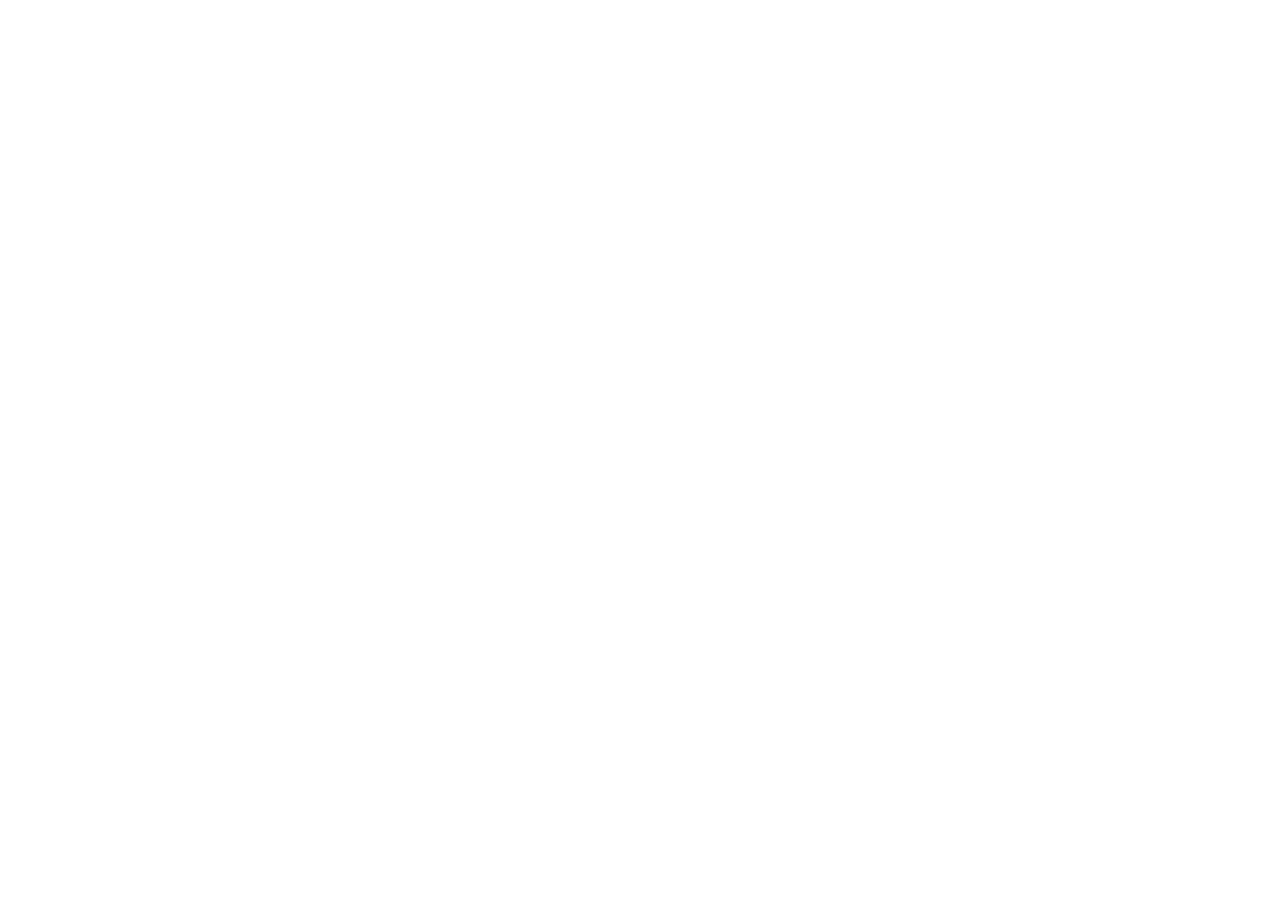
==== index.htm @ e1f10d11 "initial commit" ====
<!DOCTYPE html PUBLIC "-//W3C//DTD XHTML 1.0 Transitional//EN" "http://www.w3.org/TR/xhtml1/DTD/xhtml1-transitional.dtd">
<!-- saved from url=(0019)http://topluluk.io/ -->
<html xmlns="http://www.w3.org/1999/xhtml" xml:lang="en" ng-app="app" class="ng-scope"><head><meta http-equiv="Content-Type" content="text/html; charset=UTF-8"><style type="text/css">@charset "UTF-8";[ng\:cloak],[ng-cloak],[data-ng-cloak],[x-ng-cloak],.ng-cloak,.x-ng-cloak,.ng-hide:not(.ng-hide-animate){display:none !important;}ng\:form{display:block;}.ng-animate-shim{visibility:hidden;}.ng-anchor{position:absolute;}</style>
    
    <title>topluluk.io</title>

    <meta name="viewport" content="width=device-width, initial-scale=1">
    <meta http-equiv="x-ua-compatible" content="ie=edge">

    <link href="./topluluk.io_files/css" rel="stylesheet" type="text/css">

    <script async="" src="./topluluk.io_files/analytics.js"></script><script src="./topluluk.io_files/vendors.js"></script>
    <script src="./topluluk.io_files/bundle.js"></script>

    <link rel="stylesheet" href="./topluluk.io_files/bundle.css">

    <!-- Google Anayltics -->
    <script>
        (function(i,s,o,g,r,a,m){i['GoogleAnalyticsObject']=r;i[r]=i[r]||function(){
        (i[r].q=i[r].q||[]).push(arguments)},i[r].l=1*new Date();a=s.createElement(o),
        m=s.getElementsByTagName(o)[0];a.async=1;a.src=g;m.parentNode.insertBefore(a,m)
        })(window,document,'script','//www.google-analytics.com/analytics.js','ga');

        ga('create', 'UA-68568075-1', 'auto');
        ga('send', 'pageview');
    </script>
</head>
<body>
    
    <!-- ngInclude: './app/navbar/navbar.html' --><div id="navbar" ng-include="&#39;./app/navbar/navbar.html&#39;" class="ng-scope"><nav class="navbar navbar-light navbar-fixed-top ng-scope">
    <div class="container">
        <a class="navbar-brand" href="http://topluluk.io/#">topluluk.io</a>

        <ul class="nav navbar-nav pull-right">
            <li class="nav-item">
                <a class="nav-link" href="http://topluluk.io/#information" target="_self">dogukan</a>
            </li>
            <li class="nav-item">
                <a class="nav-link" href="http://topluluk.io/#groups" target="_self">gruplar</a>
            </li>
        </ul>
    </div>
</nav>

</div>
    
    <!-- ngInclude: './app/header/header.html' --><div id="header" ng-include="&#39;./app/header/header.html&#39;" class="ng-scope"><div class="container ng-scope">
    <div class="row content">
        <div class="col-xs-12 text">
            merhaba. <span>`followersmanager`a hoş geldin.</span>
        </div>
    </div>
</div>

</div>    

    <!-- ngInclude: './app/information/information.html' --><div id="information" ng-include="&#39;./app/information/information.html&#39;" class="ng-scope"><div class="container ng-scope">
    <div class="row">
        <div class="col-xs-12">
            <h1 class="header">Türkiye'nin en geniş yazılımcı topluluğu.</h1>
        </div>

        <div class="col-xs-12 text">
            <div class="row">
                <div class="col-sm-6 text">
                    Yazılımcıların bir araya gelip bilgi birikimlerini aktarmalarını sağlayan bir oluşumdur <strong>topluluk.</strong> Dil ayrımcılığı olmaksızın, herkese kapımız açıktır. İnsanların ufkunu açmak ve problemlerine doğru çözümleri üreten içerikler oluşturmak önceliğimiz.
                </div>
                <div class="col-sm-6 text">
                    Bu bağlamda, insanları bir amaç doğrultusunda toplamayı başarmış grupları birbirleri ile kardeş grup ilan ederek daha çok insana ulaşmak istiyoruz. Her türlü gruba ve gönüllüye <strong>kapımız sonuna kadar açıktır.</strong> İnanıyoruz ki insalara fayda sağlayacak ve güzel ilişkişkiler kurulacak bir topluluk oluşacaktır. Unutma ki <strong>sen varsan</strong> topluluk oluruz!
                </div>
            </div>
        </div>
    </div>
</div>

</div>

    <!-- ngInclude: './app/groups/groups.html' --><div id="groups" ng-include="&#39;./app/groups/groups.html&#39;" class="ng-scope"><div class="container ng-scope" ng-controller="groups.controller as groupsCtrl">
    <div class="row">
        <div class="col-xs-12">
            <h1 class="header">Kardeş Gruplar</h1>
        </div>

        <div class="col-xs-12">
            <div class="card-columns">
                <!-- ngRepeat: group in groups | orderBy: '-memberCount' --><div class="card ng-scope" ng-repeat="group in groups | orderBy: &#39;-memberCount&#39; ">
                    <div class="card-block">
                        <div class="card-title ng-binding">PHP-TR</div>
                        <p class="card-text ng-binding">'PHP-TR' PHP yazılımcıları topluluğudur.</p>
                        <p class="card-text languages">
                            <!-- ngRepeat: language in group.languages --><span ng-repeat="language in group.languages" class="label label-default language ng-binding ng-scope">
                                php
                            </span><!-- end ngRepeat: language in group.languages -->
                        </p>
                        <p class="card-text member-count">
                            <small class="text-muted ng-binding">+12,700 kişi</small>
                        </p>
                        <a class="card-link" ng-href="https://www.facebook.com/groups/tr.developers/" target="_blank" href="https://www.facebook.com/groups/tr.developers/">
                            Katıl
                        </a>
                    </div>
                </div><!-- end ngRepeat: group in groups | orderBy: '-memberCount' --><div class="card ng-scope" ng-repeat="group in groups | orderBy: &#39;-memberCount&#39; ">
                    <div class="card-block">
                        <div class="card-title ng-binding">Python Türkiye</div>
                        <p class="card-text ng-binding">Python hakkında ilgili insaların toplandığı bir grup.</p>
                        <p class="card-text languages">
                            <!-- ngRepeat: language in group.languages --><span ng-repeat="language in group.languages" class="label label-default language ng-binding ng-scope">
                                python
                            </span><!-- end ngRepeat: language in group.languages -->
                        </p>
                        <p class="card-text member-count">
                            <small class="text-muted ng-binding">+10,000 kişi</small>
                        </p>
                        <a class="card-link" ng-href="https://www.facebook.com/groups/PythonTurkiye/" target="_blank" href="https://www.facebook.com/groups/PythonTurkiye/">
                            Katıl
                        </a>
                    </div>
                </div><!-- end ngRepeat: group in groups | orderBy: '-memberCount' --><div class="card ng-scope" ng-repeat="group in groups | orderBy: &#39;-memberCount&#39; ">
                    <div class="card-block">
                        <div class="card-title ng-binding">FRONTEND-TR</div>
                        <p class="card-text ng-binding">FRONTEND-TR grubu, Frontend ile ilgili konularda paylaşımda bulunma ve hızlı çözüm üretmek için kurulmuştur. PHP-TR'nin kardeş grubudur.</p>
                        <p class="card-text languages">
                            <!-- ngRepeat: language in group.languages --><span ng-repeat="language in group.languages" class="label label-default language ng-binding ng-scope">
                                html
                            </span><!-- end ngRepeat: language in group.languages --><span ng-repeat="language in group.languages" class="label label-default language ng-binding ng-scope">
                                css
                            </span><!-- end ngRepeat: language in group.languages --><span ng-repeat="language in group.languages" class="label label-default language ng-binding ng-scope">
                                js
                            </span><!-- end ngRepeat: language in group.languages -->
                        </p>
                        <p class="card-text member-count">
                            <small class="text-muted ng-binding">+5,400 kişi</small>
                        </p>
                        <a class="card-link" ng-href="https://www.facebook.com/groups/frontend.tr/" target="_blank" href="https://www.facebook.com/groups/frontend.tr/">
                            Katıl
                        </a>
                    </div>
                </div><!-- end ngRepeat: group in groups | orderBy: '-memberCount' --><div class="card ng-scope" ng-repeat="group in groups | orderBy: &#39;-memberCount&#39; ">
                    <div class="card-block">
                        <div class="card-title ng-binding">Özgür Yazılım Haberleri</div>
                        <p class="card-text ng-binding">Özgür Yazılım Dünyasındaki gelişmeleri takip edebileceğiniz bir facebook sayfasıdır. Open source dünyasının yeniliklerini birlikte paylaşalım.</p>
                        <p class="card-text languages">
                            <!-- ngRepeat: language in group.languages --><span ng-repeat="language in group.languages" class="label label-default language ng-binding ng-scope">
                                linux
                            </span><!-- end ngRepeat: language in group.languages --><span ng-repeat="language in group.languages" class="label label-default language ng-binding ng-scope">
                                opensource
                            </span><!-- end ngRepeat: language in group.languages -->
                        </p>
                        <p class="card-text member-count">
                            <small class="text-muted ng-binding">+2,000 kişi</small>
                        </p>
                        <a class="card-link" ng-href="https://www.facebook.com/ozguryazilimhaberleri" target="_blank" href="https://www.facebook.com/ozguryazilimhaberleri">
                            Katıl
                        </a>
                    </div>
                </div><!-- end ngRepeat: group in groups | orderBy: '-memberCount' --><div class="card ng-scope" ng-repeat="group in groups | orderBy: &#39;-memberCount&#39; ">
                    <div class="card-block">
                        <div class="card-title ng-binding">Java-TR.org</div>
                        <p class="card-text ng-binding">Bir dil düşünün ki ; Dünya üzerinde 9 milyondan fazla geliştiricisi olan, 3 milyardan fazla mobil uygulama için tercih edilmiş, 5 milyardan fazla Akıllı kartın aklı olan, Yazılım sektöründe en çok tercih edilen bir dili düşünün. Sizide bu dilin geliştircisi olmak ve bizimle bu gücü ve bilgiyi paylaşmak için Java-TR.org grubumuza davet ediyoruz.</p>
                        <p class="card-text languages">
                            <!-- ngRepeat: language in group.languages --><span ng-repeat="language in group.languages" class="label label-default language ng-binding ng-scope">
                                java
                            </span><!-- end ngRepeat: language in group.languages -->
                        </p>
                        <p class="card-text member-count">
                            <small class="text-muted ng-binding">+1,700 kişi</small>
                        </p>
                        <a class="card-link" ng-href="https://www.facebook.com/groups/javatr/" target="_blank" href="https://www.facebook.com/groups/javatr/">
                            Katıl
                        </a>
                    </div>
                </div><!-- end ngRepeat: group in groups | orderBy: '-memberCount' --><div class="card ng-scope" ng-repeat="group in groups | orderBy: &#39;-memberCount&#39; ">
                    <div class="card-block">
                        <div class="card-title ng-binding">Yazılımcılar Derneği</div>
                        <p class="card-text ng-binding">Ücretsiz yazılımcılar arası paylaşım soru-cevap tarzında açık bir gruptur.</p>
                        <p class="card-text languages">
                            <!-- ngRepeat: language in group.languages --><span ng-repeat="language in group.languages" class="label label-default language ng-binding ng-scope">
                                php
                            </span><!-- end ngRepeat: language in group.languages --><span ng-repeat="language in group.languages" class="label label-default language ng-binding ng-scope">
                                asp
                            </span><!-- end ngRepeat: language in group.languages --><span ng-repeat="language in group.languages" class="label label-default language ng-binding ng-scope">
                                c#
                            </span><!-- end ngRepeat: language in group.languages --><span ng-repeat="language in group.languages" class="label label-default language ng-binding ng-scope">
                                c++
                            </span><!-- end ngRepeat: language in group.languages --><span ng-repeat="language in group.languages" class="label label-default language ng-binding ng-scope">
                                .net
                            </span><!-- end ngRepeat: language in group.languages -->
                        </p>
                        <p class="card-text member-count">
                            <small class="text-muted ng-binding">+1,593 kişi</small>
                        </p>
                        <a class="card-link" ng-href="https://www.facebook.com/groups/yazilimcilardernegi/" target="_blank" href="https://www.facebook.com/groups/yazilimcilardernegi/">
                            Katıl
                        </a>
                    </div>
                </div><!-- end ngRepeat: group in groups | orderBy: '-memberCount' --><div class="card ng-scope" ng-repeat="group in groups | orderBy: &#39;-memberCount&#39; ">
                    <div class="card-block">
                        <div class="card-title ng-binding">Swift Türkiye</div>
                        <p class="card-text ng-binding">Swift Türkiye grubu, ülkemizdeki Swift kullanan IOS geliştiricileri için oluşturulmuştur.</p>
                        <p class="card-text languages">
                            <!-- ngRepeat: language in group.languages --><span ng-repeat="language in group.languages" class="label label-default language ng-binding ng-scope">
                                swift
                            </span><!-- end ngRepeat: language in group.languages --><span ng-repeat="language in group.languages" class="label label-default language ng-binding ng-scope">
                                ios
                            </span><!-- end ngRepeat: language in group.languages -->
                        </p>
                        <p class="card-text member-count">
                            <small class="text-muted ng-binding">+640 kişi</small>
                        </p>
                        <a class="card-link" ng-href="https://www.facebook.com/groups/swift.tr/" target="_blank" href="https://www.facebook.com/groups/swift.tr/">
                            Katıl
                        </a>
                    </div>
                </div><!-- end ngRepeat: group in groups | orderBy: '-memberCount' --><div class="card ng-scope" ng-repeat="group in groups | orderBy: &#39;-memberCount&#39; ">
                    <div class="card-block">
                        <div class="card-title ng-binding">Python-TR.org</div>
                        <p class="card-text ng-binding">Python hakkındaki türkçe kaynak eksikliğini gidermek ve python tecrübelerimizi paylaşmak amaçlı grubumuza hoşgeldiniz.</p>
                        <p class="card-text languages">
                            <!-- ngRepeat: language in group.languages --><span ng-repeat="language in group.languages" class="label label-default language ng-binding ng-scope">
                                python
                            </span><!-- end ngRepeat: language in group.languages -->
                        </p>
                        <p class="card-text member-count">
                            <small class="text-muted ng-binding">+400 kişi</small>
                        </p>
                        <a class="card-link" ng-href="https://www.facebook.com/groups/pythontr.org/" target="_blank" href="https://www.facebook.com/groups/pythontr.org/">
                            Katıl
                        </a>
                    </div>
                </div><!-- end ngRepeat: group in groups | orderBy: '-memberCount' --><div class="card ng-scope" ng-repeat="group in groups | orderBy: &#39;-memberCount&#39; ">
                    <div class="card-block">
                        <div class="card-title ng-binding">ZN Framework</div>
                        <p class="card-text ng-binding">ZN Framework, PHP Tabanlı Geliştirilmiş Profesyonel Bazdaki İlk Yerli Kod Çatısıdır.</p>
                        <p class="card-text languages">
                            <!-- ngRepeat: language in group.languages --><span ng-repeat="language in group.languages" class="label label-default language ng-binding ng-scope">
                                php
                            </span><!-- end ngRepeat: language in group.languages -->
                        </p>
                        <p class="card-text member-count">
                            <small class="text-muted ng-binding">+353 kişi</small>
                        </p>
                        <a class="card-link" ng-href="https://www.facebook.com/groups/znframework/" target="_blank" href="https://www.facebook.com/groups/znframework/">
                            Katıl
                        </a>
                    </div>
                </div><!-- end ngRepeat: group in groups | orderBy: '-memberCount' --><div class="card ng-scope" ng-repeat="group in groups | orderBy: &#39;-memberCount&#39; ">
                    <div class="card-block">
                        <div class="card-title ng-binding">Swift-TR</div>
                        <p class="card-text ng-binding">Swift-TR grubu, Türkçe konuşan Swift kullanıcıları için oluşturulmuş ilk kurulan ve en geniş Facebook topluluğudur.</p>
                        <p class="card-text languages">
                            <!-- ngRepeat: language in group.languages --><span ng-repeat="language in group.languages" class="label label-default language ng-binding ng-scope">
                                swift
                            </span><!-- end ngRepeat: language in group.languages --><span ng-repeat="language in group.languages" class="label label-default language ng-binding ng-scope">
                                ios
                            </span><!-- end ngRepeat: language in group.languages -->
                        </p>
                        <p class="card-text member-count">
                            <small class="text-muted ng-binding">+250 kişi</small>
                        </p>
                        <a class="card-link" ng-href="https://www.facebook.com/groups/swturkiye/" target="_blank" href="https://www.facebook.com/groups/swturkiye/">
                            Katıl
                        </a>
                    </div>
                </div><!-- end ngRepeat: group in groups | orderBy: '-memberCount' --><div class="card ng-scope" ng-repeat="group in groups | orderBy: &#39;-memberCount&#39; ">
                    <div class="card-block">
                        <div class="card-title ng-binding">Golang Türkiye</div>
                        <p class="card-text ng-binding">Google'ın geliştirdiği Go Programlama Dili Golang Türkiye Topluluğudur</p>
                        <p class="card-text languages">
                            <!-- ngRepeat: language in group.languages --><span ng-repeat="language in group.languages" class="label label-default language ng-binding ng-scope">
                                go
                            </span><!-- end ngRepeat: language in group.languages -->
                        </p>
                        <p class="card-text member-count">
                            <small class="text-muted ng-binding">+176 kişi</small>
                        </p>
                        <a class="card-link" ng-href="https://www.facebook.com/groups/GolangTurkiye/" target="_blank" href="https://www.facebook.com/groups/GolangTurkiye/">
                            Katıl
                        </a>
                    </div>
                </div><!-- end ngRepeat: group in groups | orderBy: '-memberCount' --><div class="card ng-scope" ng-repeat="group in groups | orderBy: &#39;-memberCount&#39; ">
                    <div class="card-block">
                        <div class="card-title ng-binding">açıkkaynak</div>
                        <p class="card-text ng-binding">GitHub'ın kendi doğal araçları kullanılarak Türkçe konuşan kullanıcıların açık kaynaklı projelere katkı sağlamasına yardımcı olmak amacıyla oluşturulmuştur.</p>
                        <p class="card-text languages">
                            <!-- ngRepeat: language in group.languages -->
                        </p>
                        <p class="card-text member-count">
                            <small class="text-muted ng-binding">+11 kişi</small>
                        </p>
                        <a class="card-link" ng-href="https://github.com/acikkaynak/acikkaynak" target="_blank" href="https://github.com/acikkaynak/acikkaynak">
                            Katıl
                        </a>
                    </div>
                </div><!-- end ngRepeat: group in groups | orderBy: '-memberCount' -->
            </div>
        </div>
    </div>
</div>

</div>

    <!-- ngInclude: './app/footer/footer.html' --><div id="footer" ng-include="&#39;./app/footer/footer.html&#39;" class="ng-scope"><div class="container ng-scope">
    <div class="row">
        <div class="col-md-6 col-xs-12 last-words">
            <h1>SON OLARAK</h1>
            <p>Yeni bir ekip ve yeni bir heyecan içerisindeyiz. Seni de aramızda görmeyi çok isteriz. Unutma ki biz sensiz yapamayız, <strong>topluluk demek hep beraber olmak demek!</strong>
            </p>
            <p>
                <strong>Eğer bu toplulukta kesin olmalı dediğin bir grup varsa,</strong> bunu bizlerle paylaşmaktan çekinme, ilgili grubu da aramızda görmekten zevk duyarız.</p>
        </div>
        <div class="col-md-6 col-xs-12 contact">
            <h1>ILETISIM</h1>
            <p>Aklına bir fikir geldiğinde <strong>bizimle iletişime geçmen yeterli.</strong></p>
            <p>
                </p><div class="btn-group-lg link-buttons" role="group">
                    <a class="btn btn-primary-outline" href="mailto:bilgi@topluluk.io" target="_blank">
                        <span class="fa fa-envelope-o" aria-hidden="true"></span> Bize ulaşın
                    </a>
                    <a class="btn btn-primary-outline" href="http://eepurl.com/bBDiWL" target="_blank">
                        <span class="fa fa-newspaper-o" aria-hidden="true"></span> Bültene Kayıt Olun
                    </a>
                </div>
            <p></p>
        </div>

        <div class="col-xs-12 last-line">
            <div class="pull-left">© Topluluk 2016</div>
        </div>
    </div>
</div>

</div>



</body></html>
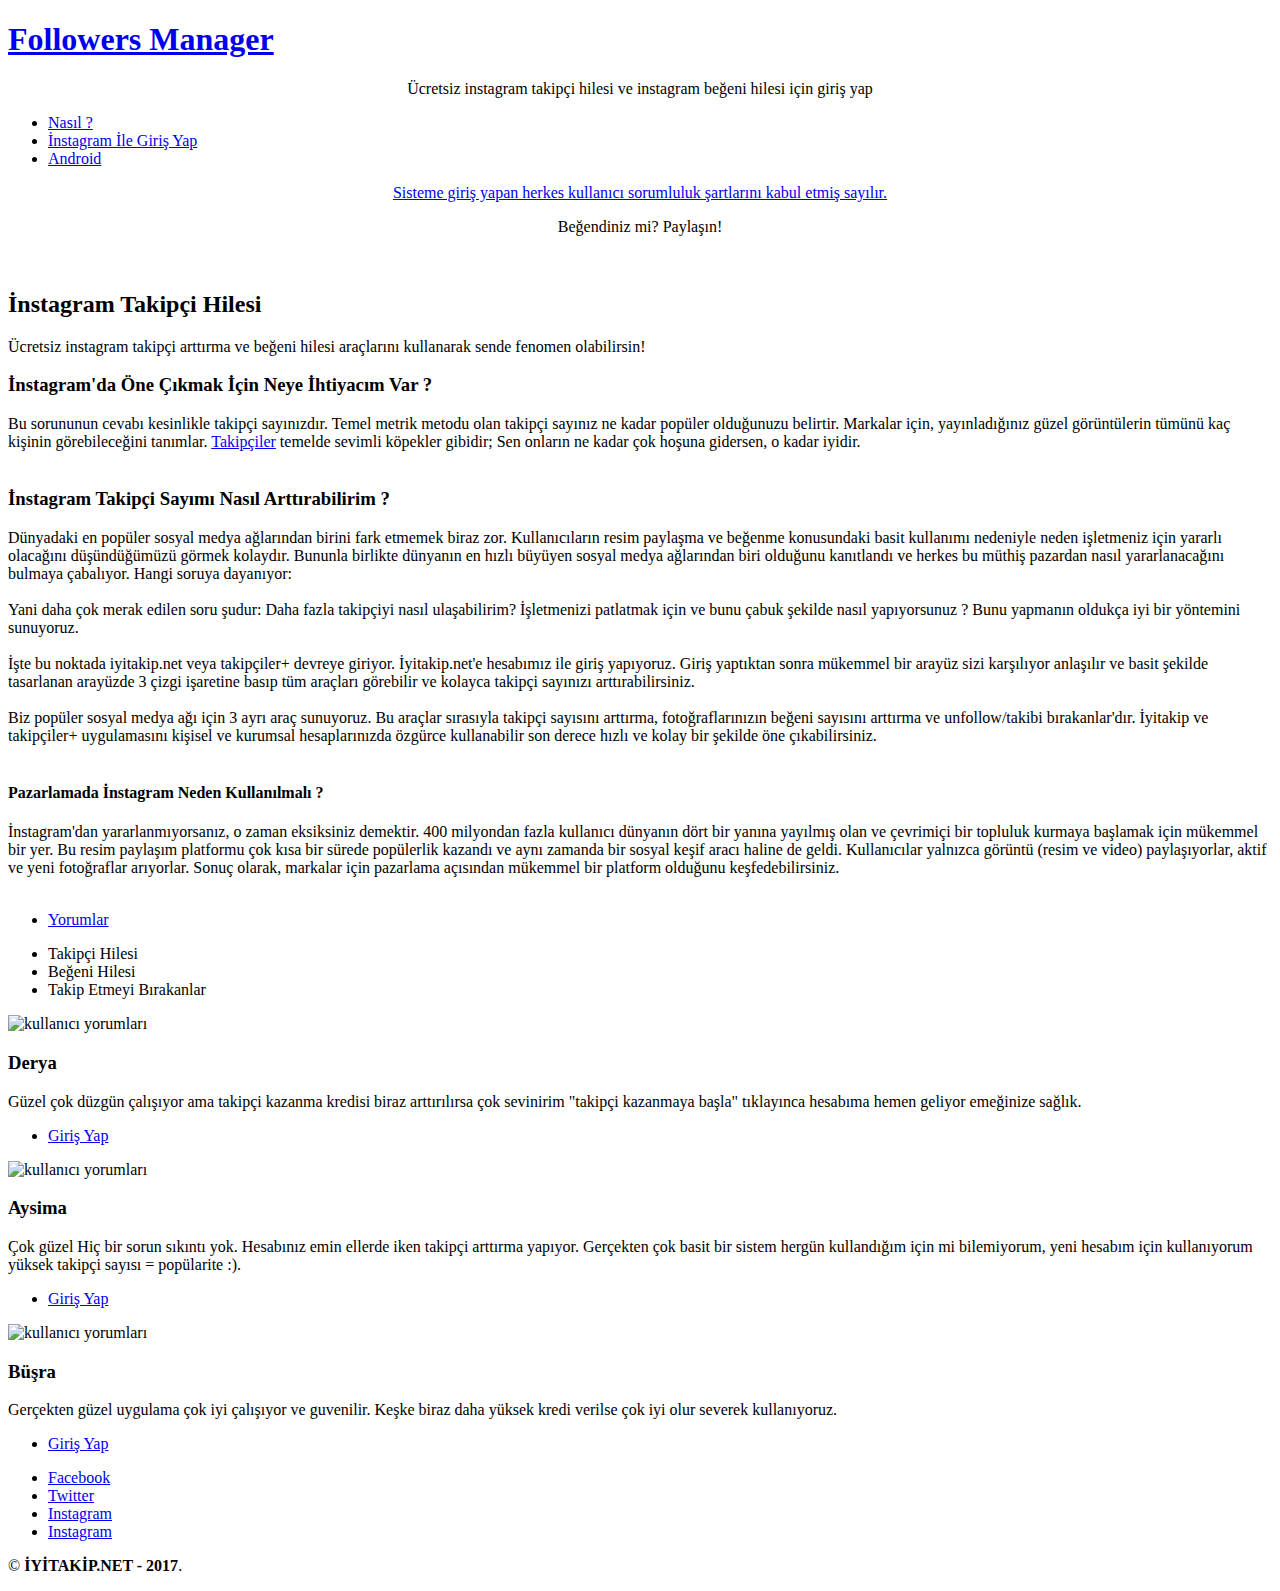
==== commit 5c1c6d60: "new theme" ====
--- a/index.htm
+++ b/index.htm
@@ -1,336 +1,169 @@
-<!DOCTYPE html PUBLIC "-//W3C//DTD XHTML 1.0 Transitional//EN" "http://www.w3.org/TR/xhtml1/DTD/xhtml1-transitional.dtd">
-<!-- saved from url=(0019)http://topluluk.io/ -->
-<html xmlns="http://www.w3.org/1999/xhtml" xml:lang="en" ng-app="app" class="ng-scope"><head><meta http-equiv="Content-Type" content="text/html; charset=UTF-8"><style type="text/css">@charset "UTF-8";[ng\:cloak],[ng-cloak],[data-ng-cloak],[x-ng-cloak],.ng-cloak,.x-ng-cloak,.ng-hide:not(.ng-hide-animate){display:none !important;}ng\:form{display:block;}.ng-animate-shim{visibility:hidden;}.ng-anchor{position:absolute;}</style>
-    
-    <title>topluluk.io</title>
+<!DOCTYPE html>
+<!-- saved from url=(0020)http://iyitakip.net/ -->
+<html><head><meta http-equiv="Content-Type" content="text/html; charset=UTF-8">
+		<title>İyitakip - Ücretsiz İnstagram Takipçi Hilesi</title>
+		
+		<meta name="description" content="Ücretsiz instagram takipçi hilesi, instagram beğeni hilesi servisleri ile birlikte takipçi kazanma araçlarını ücretsiz sunan sosyal medya aracı.">
+		<meta name="author" content="iyitakip.net">
+		<meta name="viewport" content="width=device-width, initial-scale=1">
+		<meta name="twitter:card" content="summary_large_image">
+		<meta name="twitter:title" content="İnstagram Takipçi Hilesi ve İnstagram Beğeni hilesi">
+		<meta name="twitter:description" content="İnstagram takipçi hilesi ve instagram beğeni hilesi için giriş yap.">
+		<meta name="twitter:url" content="http://iyitakip.net">
+		<link rel="apple-touch-icon" sizes="57x57" href="http://iyitakip.net/icon/apple-icon-57x57.png">
+		<link rel="apple-touch-icon" sizes="60x60" href="http://iyitakip.net/icon/apple-icon-60x60.png">
+		<link rel="apple-touch-icon" sizes="72x72" href="http://iyitakip.net/icon/apple-icon-72x72.png">
+		<link rel="apple-touch-icon" sizes="76x76" href="http://iyitakip.net/icon/apple-icon-76x76.png">
+		<link rel="apple-touch-icon" sizes="114x114" href="http://iyitakip.net/icon/apple-icon-114x114.png">
+		<link rel="apple-touch-icon" sizes="120x120" href="http://iyitakip.net/icon/apple-icon-120x120.png">
+		<link rel="apple-touch-icon" sizes="144x144" href="http://iyitakip.net/icon/apple-icon-144x144.png">
+		<link rel="apple-touch-icon" sizes="152x152" href="http://iyitakip.net/icon/apple-icon-152x152.png">
+		<link rel="apple-touch-icon" sizes="180x180" href="http://iyitakip.net/icon/apple-icon-180x180.png">
+		<link rel="icon" type="image/png" sizes="192x192" href="http://iyitakip.net/icon/android-icon-192x192.png">
+		<link rel="icon" type="image/png" sizes="32x32" href="http://iyitakip.net/icon/favicon-32x32.png">
+		<link rel="icon" type="image/png" sizes="96x96" href="http://iyitakip.net/icon/favicon-96x96.png">
+		<link rel="icon" type="image/png" sizes="16x16" href="http://iyitakip.net/icon/favicon-16x16.png">
+		<link rel="manifest" href="http://iyitakip.net/icon/manifest.json">
+		<meta name="msapplication-TileColor" content="#ffffff">
+		<meta name="msapplication-TileImage" content="/icon/ms-icon-144x144.png">
+		<meta name="theme-color" content="#ffffff">
+		<meta name="google-site-verification" content="CIsQ51SS_RyG-uUofJNDrHvyQ8NyKkcucbEdb7YvEB4">
+		<script src="./İyitakip - Ücretsiz İnstagram Takipçi Hilesi_files/cb=gapi.loaded_1" async=""></script><script src="./İyitakip - Ücretsiz İnstagram Takipçi Hilesi_files/cb=gapi.loaded_0" async=""></script><script id="twitter-wjs" src="./İyitakip - Ücretsiz İnstagram Takipçi Hilesi_files/widgets.js"></script><script async="" src="./İyitakip - Ücretsiz İnstagram Takipçi Hilesi_files/analytics.js"></script><script>
+  (function(i,s,o,g,r,a,m){i['GoogleAnalyticsObject']=r;i[r]=i[r]||function(){
+  (i[r].q=i[r].q||[]).push(arguments)},i[r].l=1*new Date();a=s.createElement(o),
+  m=s.getElementsByTagName(o)[0];a.async=1;a.src=g;m.parentNode.insertBefore(a,m)
+  })(window,document,'script','https://www.google-analytics.com/analytics.js','ga');
 
-    <meta name="viewport" content="width=device-width, initial-scale=1">
-    <meta http-equiv="x-ua-compatible" content="ie=edge">
+  ga('create', 'UA-80383929-1', 'auto');
+  ga('send', 'pageview');
 
-    <link href="./topluluk.io_files/css" rel="stylesheet" type="text/css">
+</script>		<!--[if lte IE 8]><script src="assets/js/ie/html5shiv.js"></script><![endif]-->
+		<link rel="stylesheet" href="./İyitakip - Ücretsiz İnstagram Takipçi Hilesi_files/main.css">
+		<!--[if lte IE 8]><link rel="stylesheet" href="assets/css/ie8.css" /><![endif]-->
+		<!--[if lte IE 9]><link rel="stylesheet" href="assets/css/ie9.css" /><![endif]-->
+		<script src="./İyitakip - Ücretsiz İnstagram Takipçi Hilesi_files/platform.js" async="" defer="" gapi_processed="true">
+	    {lang: 'tr'}
+		</script>
+	<script type="text/javascript" charset="utf-8" async="" src="./İyitakip - Ücretsiz İnstagram Takipçi Hilesi_files/button.5b89bce04f133ec533459161985cf461.js"></script></head>
+	<body id="top">
+		<!-- Header -->
+			<header id="header">
+				<div class="content">
+					<h1><a href="http://iyitakip.net/" title="İnstagram Takipçi Hilesi">Followers Manager</a></h1>
+					<center><p>Ücretsiz instagram takipçi hilesi ve instagram beğeni hilesi için giriş yap</p></center>
+					<ul class="actions">
+						<li><a href="http://iyitakip.net/#one" title="İnstagram Takipçiler+ Nasıl Kullanılır?" class="button icon fa-chevron-down scrolly">Nasıl ?</a></li>
+						<li><a href="http://iyitakip.net/giris-yap" class="button special icon fa-user" title="İnstagram hesabınız ile giriş yapın">İnstagram İle Giriş Yap</a></li>
+						<li><a target="_blank" href="https://play.google.com/store/apps/details?id=com.vavetech.superapp" class="button icon fa-android " title="İnstagram Takipçi Hilesi İndir">Android</a></li>
+					</ul>
+				<center><p>
+				<a href="http://iyitakip.net/sartlar">Sisteme giriş yapan herkes kullanıcı sorumluluk şartlarını kabul etmiş sayılır. <i class="fa fa-check-square-o"></i></a>
+				</p></center>
 
-    <script async="" src="./topluluk.io_files/analytics.js"></script><script src="./topluluk.io_files/vendors.js"></script>
-    <script src="./topluluk.io_files/bundle.js"></script>
-
-    <link rel="stylesheet" href="./topluluk.io_files/bundle.css">
-
-    <!-- Google Anayltics -->
-    <script>
-        (function(i,s,o,g,r,a,m){i['GoogleAnalyticsObject']=r;i[r]=i[r]||function(){
-        (i[r].q=i[r].q||[]).push(arguments)},i[r].l=1*new Date();a=s.createElement(o),
-        m=s.getElementsByTagName(o)[0];a.async=1;a.src=g;m.parentNode.insertBefore(a,m)
-        })(window,document,'script','//www.google-analytics.com/analytics.js','ga');
-
-        ga('create', 'UA-68568075-1', 'auto');
-        ga('send', 'pageview');
-    </script>
-</head>
-<body>
-    
-    <!-- ngInclude: './app/navbar/navbar.html' --><div id="navbar" ng-include="&#39;./app/navbar/navbar.html&#39;" class="ng-scope"><nav class="navbar navbar-light navbar-fixed-top ng-scope">
-    <div class="container">
-        <a class="navbar-brand" href="http://topluluk.io/#">topluluk.io</a>
-
-        <ul class="nav navbar-nav pull-right">
-            <li class="nav-item">
-                <a class="nav-link" href="http://topluluk.io/#information" target="_self">dogukan</a>
-            </li>
-            <li class="nav-item">
-                <a class="nav-link" href="http://topluluk.io/#groups" target="_self">gruplar</a>
-            </li>
-        </ul>
-    </div>
-</nav>
-
-</div>
-    
-    <!-- ngInclude: './app/header/header.html' --><div id="header" ng-include="&#39;./app/header/header.html&#39;" class="ng-scope"><div class="container ng-scope">
-    <div class="row content">
-        <div class="col-xs-12 text">
-            merhaba. <span>`followersmanager`a hoş geldin.</span>
-        </div>
-    </div>
-</div>
-
-</div>    
-
-    <!-- ngInclude: './app/information/information.html' --><div id="information" ng-include="&#39;./app/information/information.html&#39;" class="ng-scope"><div class="container ng-scope">
-    <div class="row">
-        <div class="col-xs-12">
-            <h1 class="header">Türkiye'nin en geniş yazılımcı topluluğu.</h1>
-        </div>
-
-        <div class="col-xs-12 text">
-            <div class="row">
-                <div class="col-sm-6 text">
-                    Yazılımcıların bir araya gelip bilgi birikimlerini aktarmalarını sağlayan bir oluşumdur <strong>topluluk.</strong> Dil ayrımcılığı olmaksızın, herkese kapımız açıktır. İnsanların ufkunu açmak ve problemlerine doğru çözümleri üreten içerikler oluşturmak önceliğimiz.
-                </div>
-                <div class="col-sm-6 text">
-                    Bu bağlamda, insanları bir amaç doğrultusunda toplamayı başarmış grupları birbirleri ile kardeş grup ilan ederek daha çok insana ulaşmak istiyoruz. Her türlü gruba ve gönüllüye <strong>kapımız sonuna kadar açıktır.</strong> İnanıyoruz ki insalara fayda sağlayacak ve güzel ilişkişkiler kurulacak bir topluluk oluşacaktır. Unutma ki <strong>sen varsan</strong> topluluk oluruz!
-                </div>
-            </div>
-        </div>
-    </div>
-</div>
-
-</div>
-
-    <!-- ngInclude: './app/groups/groups.html' --><div id="groups" ng-include="&#39;./app/groups/groups.html&#39;" class="ng-scope"><div class="container ng-scope" ng-controller="groups.controller as groupsCtrl">
-    <div class="row">
-        <div class="col-xs-12">
-            <h1 class="header">Kardeş Gruplar</h1>
-        </div>
-
-        <div class="col-xs-12">
-            <div class="card-columns">
-                <!-- ngRepeat: group in groups | orderBy: '-memberCount' --><div class="card ng-scope" ng-repeat="group in groups | orderBy: &#39;-memberCount&#39; ">
-                    <div class="card-block">
-                        <div class="card-title ng-binding">PHP-TR</div>
-                        <p class="card-text ng-binding">'PHP-TR' PHP yazılımcıları topluluğudur.</p>
-                        <p class="card-text languages">
-                            <!-- ngRepeat: language in group.languages --><span ng-repeat="language in group.languages" class="label label-default language ng-binding ng-scope">
-                                php
-                            </span><!-- end ngRepeat: language in group.languages -->
-                        </p>
-                        <p class="card-text member-count">
-                            <small class="text-muted ng-binding">+12,700 kişi</small>
-                        </p>
-                        <a class="card-link" ng-href="https://www.facebook.com/groups/tr.developers/" target="_blank" href="https://www.facebook.com/groups/tr.developers/">
-                            Katıl
-                        </a>
-                    </div>
-                </div><!-- end ngRepeat: group in groups | orderBy: '-memberCount' --><div class="card ng-scope" ng-repeat="group in groups | orderBy: &#39;-memberCount&#39; ">
-                    <div class="card-block">
-                        <div class="card-title ng-binding">Python Türkiye</div>
-                        <p class="card-text ng-binding">Python hakkında ilgili insaların toplandığı bir grup.</p>
-                        <p class="card-text languages">
-                            <!-- ngRepeat: language in group.languages --><span ng-repeat="language in group.languages" class="label label-default language ng-binding ng-scope">
-                                python
-                            </span><!-- end ngRepeat: language in group.languages -->
-                        </p>
-                        <p class="card-text member-count">
-                            <small class="text-muted ng-binding">+10,000 kişi</small>
-                        </p>
-                        <a class="card-link" ng-href="https://www.facebook.com/groups/PythonTurkiye/" target="_blank" href="https://www.facebook.com/groups/PythonTurkiye/">
-                            Katıl
-                        </a>
-                    </div>
-                </div><!-- end ngRepeat: group in groups | orderBy: '-memberCount' --><div class="card ng-scope" ng-repeat="group in groups | orderBy: &#39;-memberCount&#39; ">
-                    <div class="card-block">
-                        <div class="card-title ng-binding">FRONTEND-TR</div>
-                        <p class="card-text ng-binding">FRONTEND-TR grubu, Frontend ile ilgili konularda paylaşımda bulunma ve hızlı çözüm üretmek için kurulmuştur. PHP-TR'nin kardeş grubudur.</p>
-                        <p class="card-text languages">
-                            <!-- ngRepeat: language in group.languages --><span ng-repeat="language in group.languages" class="label label-default language ng-binding ng-scope">
-                                html
-                            </span><!-- end ngRepeat: language in group.languages --><span ng-repeat="language in group.languages" class="label label-default language ng-binding ng-scope">
-                                css
-                            </span><!-- end ngRepeat: language in group.languages --><span ng-repeat="language in group.languages" class="label label-default language ng-binding ng-scope">
-                                js
-                            </span><!-- end ngRepeat: language in group.languages -->
-                        </p>
-                        <p class="card-text member-count">
-                            <small class="text-muted ng-binding">+5,400 kişi</small>
-                        </p>
-                        <a class="card-link" ng-href="https://www.facebook.com/groups/frontend.tr/" target="_blank" href="https://www.facebook.com/groups/frontend.tr/">
-                            Katıl
-                        </a>
-                    </div>
-                </div><!-- end ngRepeat: group in groups | orderBy: '-memberCount' --><div class="card ng-scope" ng-repeat="group in groups | orderBy: &#39;-memberCount&#39; ">
-                    <div class="card-block">
-                        <div class="card-title ng-binding">Özgür Yazılım Haberleri</div>
-                        <p class="card-text ng-binding">Özgür Yazılım Dünyasındaki gelişmeleri takip edebileceğiniz bir facebook sayfasıdır. Open source dünyasının yeniliklerini birlikte paylaşalım.</p>
-                        <p class="card-text languages">
-                            <!-- ngRepeat: language in group.languages --><span ng-repeat="language in group.languages" class="label label-default language ng-binding ng-scope">
-                                linux
-                            </span><!-- end ngRepeat: language in group.languages --><span ng-repeat="language in group.languages" class="label label-default language ng-binding ng-scope">
-                                opensource
-                            </span><!-- end ngRepeat: language in group.languages -->
-                        </p>
-                        <p class="card-text member-count">
-                            <small class="text-muted ng-binding">+2,000 kişi</small>
-                        </p>
-                        <a class="card-link" ng-href="https://www.facebook.com/ozguryazilimhaberleri" target="_blank" href="https://www.facebook.com/ozguryazilimhaberleri">
-                            Katıl
-                        </a>
-                    </div>
-                </div><!-- end ngRepeat: group in groups | orderBy: '-memberCount' --><div class="card ng-scope" ng-repeat="group in groups | orderBy: &#39;-memberCount&#39; ">
-                    <div class="card-block">
-                        <div class="card-title ng-binding">Java-TR.org</div>
-                        <p class="card-text ng-binding">Bir dil düşünün ki ; Dünya üzerinde 9 milyondan fazla geliştiricisi olan, 3 milyardan fazla mobil uygulama için tercih edilmiş, 5 milyardan fazla Akıllı kartın aklı olan, Yazılım sektöründe en çok tercih edilen bir dili düşünün. Sizide bu dilin geliştircisi olmak ve bizimle bu gücü ve bilgiyi paylaşmak için Java-TR.org grubumuza davet ediyoruz.</p>
-                        <p class="card-text languages">
-                            <!-- ngRepeat: language in group.languages --><span ng-repeat="language in group.languages" class="label label-default language ng-binding ng-scope">
-                                java
-                            </span><!-- end ngRepeat: language in group.languages -->
-                        </p>
-                        <p class="card-text member-count">
-                            <small class="text-muted ng-binding">+1,700 kişi</small>
-                        </p>
-                        <a class="card-link" ng-href="https://www.facebook.com/groups/javatr/" target="_blank" href="https://www.facebook.com/groups/javatr/">
-                            Katıl
-                        </a>
-                    </div>
-                </div><!-- end ngRepeat: group in groups | orderBy: '-memberCount' --><div class="card ng-scope" ng-repeat="group in groups | orderBy: &#39;-memberCount&#39; ">
-                    <div class="card-block">
-                        <div class="card-title ng-binding">Yazılımcılar Derneği</div>
-                        <p class="card-text ng-binding">Ücretsiz yazılımcılar arası paylaşım soru-cevap tarzında açık bir gruptur.</p>
-                        <p class="card-text languages">
-                            <!-- ngRepeat: language in group.languages --><span ng-repeat="language in group.languages" class="label label-default language ng-binding ng-scope">
-                                php
-                            </span><!-- end ngRepeat: language in group.languages --><span ng-repeat="language in group.languages" class="label label-default language ng-binding ng-scope">
-                                asp
-                            </span><!-- end ngRepeat: language in group.languages --><span ng-repeat="language in group.languages" class="label label-default language ng-binding ng-scope">
-                                c#
-                            </span><!-- end ngRepeat: language in group.languages --><span ng-repeat="language in group.languages" class="label label-default language ng-binding ng-scope">
-                                c++
-                            </span><!-- end ngRepeat: language in group.languages --><span ng-repeat="language in group.languages" class="label label-default language ng-binding ng-scope">
-                                .net
-                            </span><!-- end ngRepeat: language in group.languages -->
-                        </p>
-                        <p class="card-text member-count">
-                            <small class="text-muted ng-binding">+1,593 kişi</small>
-                        </p>
-                        <a class="card-link" ng-href="https://www.facebook.com/groups/yazilimcilardernegi/" target="_blank" href="https://www.facebook.com/groups/yazilimcilardernegi/">
-                            Katıl
-                        </a>
-                    </div>
-                </div><!-- end ngRepeat: group in groups | orderBy: '-memberCount' --><div class="card ng-scope" ng-repeat="group in groups | orderBy: &#39;-memberCount&#39; ">
-                    <div class="card-block">
-                        <div class="card-title ng-binding">Swift Türkiye</div>
-                        <p class="card-text ng-binding">Swift Türkiye grubu, ülkemizdeki Swift kullanan IOS geliştiricileri için oluşturulmuştur.</p>
-                        <p class="card-text languages">
-                            <!-- ngRepeat: language in group.languages --><span ng-repeat="language in group.languages" class="label label-default language ng-binding ng-scope">
-                                swift
-                            </span><!-- end ngRepeat: language in group.languages --><span ng-repeat="language in group.languages" class="label label-default language ng-binding ng-scope">
-                                ios
-                            </span><!-- end ngRepeat: language in group.languages -->
-                        </p>
-                        <p class="card-text member-count">
-                            <small class="text-muted ng-binding">+640 kişi</small>
-                        </p>
-                        <a class="card-link" ng-href="https://www.facebook.com/groups/swift.tr/" target="_blank" href="https://www.facebook.com/groups/swift.tr/">
-                            Katıl
-                        </a>
-                    </div>
-                </div><!-- end ngRepeat: group in groups | orderBy: '-memberCount' --><div class="card ng-scope" ng-repeat="group in groups | orderBy: &#39;-memberCount&#39; ">
-                    <div class="card-block">
-                        <div class="card-title ng-binding">Python-TR.org</div>
-                        <p class="card-text ng-binding">Python hakkındaki türkçe kaynak eksikliğini gidermek ve python tecrübelerimizi paylaşmak amaçlı grubumuza hoşgeldiniz.</p>
-                        <p class="card-text languages">
-                            <!-- ngRepeat: language in group.languages --><span ng-repeat="language in group.languages" class="label label-default language ng-binding ng-scope">
-                                python
-                            </span><!-- end ngRepeat: language in group.languages -->
-                        </p>
-                        <p class="card-text member-count">
-                            <small class="text-muted ng-binding">+400 kişi</small>
-                        </p>
-                        <a class="card-link" ng-href="https://www.facebook.com/groups/pythontr.org/" target="_blank" href="https://www.facebook.com/groups/pythontr.org/">
-                            Katıl
-                        </a>
-                    </div>
-                </div><!-- end ngRepeat: group in groups | orderBy: '-memberCount' --><div class="card ng-scope" ng-repeat="group in groups | orderBy: &#39;-memberCount&#39; ">
-                    <div class="card-block">
-                        <div class="card-title ng-binding">ZN Framework</div>
-                        <p class="card-text ng-binding">ZN Framework, PHP Tabanlı Geliştirilmiş Profesyonel Bazdaki İlk Yerli Kod Çatısıdır.</p>
-                        <p class="card-text languages">
-                            <!-- ngRepeat: language in group.languages --><span ng-repeat="language in group.languages" class="label label-default language ng-binding ng-scope">
-                                php
-                            </span><!-- end ngRepeat: language in group.languages -->
-                        </p>
-                        <p class="card-text member-count">
-                            <small class="text-muted ng-binding">+353 kişi</small>
-                        </p>
-                        <a class="card-link" ng-href="https://www.facebook.com/groups/znframework/" target="_blank" href="https://www.facebook.com/groups/znframework/">
-                            Katıl
-                        </a>
-                    </div>
-                </div><!-- end ngRepeat: group in groups | orderBy: '-memberCount' --><div class="card ng-scope" ng-repeat="group in groups | orderBy: &#39;-memberCount&#39; ">
-                    <div class="card-block">
-                        <div class="card-title ng-binding">Swift-TR</div>
-                        <p class="card-text ng-binding">Swift-TR grubu, Türkçe konuşan Swift kullanıcıları için oluşturulmuş ilk kurulan ve en geniş Facebook topluluğudur.</p>
-                        <p class="card-text languages">
-                            <!-- ngRepeat: language in group.languages --><span ng-repeat="language in group.languages" class="label label-default language ng-binding ng-scope">
-                                swift
-                            </span><!-- end ngRepeat: language in group.languages --><span ng-repeat="language in group.languages" class="label label-default language ng-binding ng-scope">
-                                ios
-                            </span><!-- end ngRepeat: language in group.languages -->
-                        </p>
-                        <p class="card-text member-count">
-                            <small class="text-muted ng-binding">+250 kişi</small>
-                        </p>
-                        <a class="card-link" ng-href="https://www.facebook.com/groups/swturkiye/" target="_blank" href="https://www.facebook.com/groups/swturkiye/">
-                            Katıl
-                        </a>
-                    </div>
-                </div><!-- end ngRepeat: group in groups | orderBy: '-memberCount' --><div class="card ng-scope" ng-repeat="group in groups | orderBy: &#39;-memberCount&#39; ">
-                    <div class="card-block">
-                        <div class="card-title ng-binding">Golang Türkiye</div>
-                        <p class="card-text ng-binding">Google'ın geliştirdiği Go Programlama Dili Golang Türkiye Topluluğudur</p>
-                        <p class="card-text languages">
-                            <!-- ngRepeat: language in group.languages --><span ng-repeat="language in group.languages" class="label label-default language ng-binding ng-scope">
-                                go
-                            </span><!-- end ngRepeat: language in group.languages -->
-                        </p>
-                        <p class="card-text member-count">
-                            <small class="text-muted ng-binding">+176 kişi</small>
-                        </p>
-                        <a class="card-link" ng-href="https://www.facebook.com/groups/GolangTurkiye/" target="_blank" href="https://www.facebook.com/groups/GolangTurkiye/">
-                            Katıl
-                        </a>
-                    </div>
-                </div><!-- end ngRepeat: group in groups | orderBy: '-memberCount' --><div class="card ng-scope" ng-repeat="group in groups | orderBy: &#39;-memberCount&#39; ">
-                    <div class="card-block">
-                        <div class="card-title ng-binding">açıkkaynak</div>
-                        <p class="card-text ng-binding">GitHub'ın kendi doğal araçları kullanılarak Türkçe konuşan kullanıcıların açık kaynaklı projelere katkı sağlamasına yardımcı olmak amacıyla oluşturulmuştur.</p>
-                        <p class="card-text languages">
-                            <!-- ngRepeat: language in group.languages -->
-                        </p>
-                        <p class="card-text member-count">
-                            <small class="text-muted ng-binding">+11 kişi</small>
-                        </p>
-                        <a class="card-link" ng-href="https://github.com/acikkaynak/acikkaynak" target="_blank" href="https://github.com/acikkaynak/acikkaynak">
-                            Katıl
-                        </a>
-                    </div>
-                </div><!-- end ngRepeat: group in groups | orderBy: '-memberCount' -->
-            </div>
-        </div>
-    </div>
-</div>
-
-</div>
-
-    <!-- ngInclude: './app/footer/footer.html' --><div id="footer" ng-include="&#39;./app/footer/footer.html&#39;" class="ng-scope"><div class="container ng-scope">
-    <div class="row">
-        <div class="col-md-6 col-xs-12 last-words">
-            <h1>SON OLARAK</h1>
-            <p>Yeni bir ekip ve yeni bir heyecan içerisindeyiz. Seni de aramızda görmeyi çok isteriz. Unutma ki biz sensiz yapamayız, <strong>topluluk demek hep beraber olmak demek!</strong>
-            </p>
-            <p>
-                <strong>Eğer bu toplulukta kesin olmalı dediğin bir grup varsa,</strong> bunu bizlerle paylaşmaktan çekinme, ilgili grubu da aramızda görmekten zevk duyarız.</p>
-        </div>
-        <div class="col-md-6 col-xs-12 contact">
-            <h1>ILETISIM</h1>
-            <p>Aklına bir fikir geldiğinde <strong>bizimle iletişime geçmen yeterli.</strong></p>
-            <p>
-                </p><div class="btn-group-lg link-buttons" role="group">
-                    <a class="btn btn-primary-outline" href="mailto:bilgi@topluluk.io" target="_blank">
-                        <span class="fa fa-envelope-o" aria-hidden="true"></span> Bize ulaşın
-                    </a>
-                    <a class="btn btn-primary-outline" href="http://eepurl.com/bBDiWL" target="_blank">
-                        <span class="fa fa-newspaper-o" aria-hidden="true"></span> Bültene Kayıt Olun
-                    </a>
-                </div>
-            <p></p>
-        </div>
-
-        <div class="col-xs-12 last-line">
-            <div class="pull-left">© Topluluk 2016</div>
-        </div>
-    </div>
-</div>
-
-</div>
-
-
-
-</body></html>+				</div>		
+			</header>
+			<!-- One -->
+			<section id="one" class="wrapper style2 special">
+				<header class="major">
+				<center>
+				<span class="baslik">Beğendiniz mi? Paylaşın!</span><br>
+						<div style="max-width:300px;display: flex;justify-content: space-between;margin-bottom:15px;margin-top:15px;margin-left:25px;">
+						<iframe src="./İyitakip - Ücretsiz İnstagram Takipçi Hilesi_files/share_button.html" width="110" height="20" style="border:none;overflow:hidden" scrolling="no" frameborder="0" allowtransparency="true"></iframe>
+					    <iframe id="twitter-widget-0" scrolling="no" frameborder="0" allowtransparency="true" class="twitter-share-button twitter-share-button-rendered twitter-tweet-button" style="position: static; visibility: visible; width: 70px; height: 20px;" title="Twitter Tweet Button" src="./İyitakip - Ücretsiz İnstagram Takipçi Hilesi_files/tweet_button.a0ec3119d8db2bc5422f2144c89ad7a9.tr.html" data-url="http://iyitakip.net"></iframe> <script>!function(d,s,id){var js,fjs=d.getElementsByTagName(s)[0],p=/^http:/.test(d.location)?'http':'https';if(!d.getElementById(id)){js=d.createElement(s);js.id=id;js.src=p+'://platform.twitter.com/widgets.js';fjs.parentNode.insertBefore(js,fjs);}}(document, 'script', 'twitter-wjs');</script> 
+						<div id="___plusone_0" style="text-indent: 0px; margin: 0px; padding: 0px; background: transparent; border-style: none; float: none; line-height: normal; font-size: 1px; vertical-align: baseline; display: inline-block; width: 90px; height: 20px;"><iframe ng-non-bindable="" frameborder="0" hspace="0" marginheight="0" marginwidth="0" scrolling="no" style="position: static; top: 0px; width: 90px; margin: 0px; border-style: none; left: 0px; visibility: visible; height: 20px;" tabindex="0" vspace="0" width="100%" id="I1_1488279363220" name="I1_1488279363220" src="./İyitakip - Ücretsiz İnstagram Takipçi Hilesi_files/fastbutton.html" data-gapiattached="true" title="+1"></iframe></div>
+						</div>
+				</center>
+					<h2>İnstagram Takipçi Hilesi</h2>
+					<p>
+					Ücretsiz instagram takipçi arttırma ve beğeni hilesi araçlarını kullanarak sende fenomen olabilirsin!
+					</p>	
+					<p>
+					</p><h3>İnstagram'da Öne Çıkmak İçin Neye İhtiyacım Var ?</h3>
+					Bu sorununun cevabı kesinlikle takipçi sayınızdır. Temel metrik metodu olan takipçi sayınız ne kadar popüler olduğunuzu belirtir. Markalar için, yayınladığınız güzel görüntülerin tümünü kaç kişinin görebileceğini tanımlar. <a href="https://play.google.com/store/apps/details?id=com.vavetech.superapp" rel="nofollow">Takipçiler</a> temelde sevimli köpekler gibidir; Sen onların ne kadar çok hoşuna gidersen, o kadar iyidir.
+					<br>
+					<br>
+					<h3>İnstagram Takipçi Sayımı Nasıl Arttırabilirim ?</h3>
+					Dünyadaki en popüler sosyal medya ağlarından birini fark etmemek biraz zor. Kullanıcıların resim paylaşma ve beğenme konusundaki basit kullanımı nedeniyle neden işletmeniz için yararlı olacağını düşündüğümüzü görmek kolaydır.
+					Bununla birlikte dünyanın en hızlı büyüyen sosyal medya ağlarından biri olduğunu kanıtlandı ve herkes bu müthiş pazardan nasıl yararlanacağını bulmaya çabalıyor. Hangi soruya dayanıyor: 	
+					<br><br>Yani daha çok merak edilen soru şudur: Daha fazla takipçiyi nasıl ulaşabilirim? İşletmenizi patlatmak için  ve bunu çabuk şekilde nasıl yapıyorsunuz ?  Bunu yapmanın oldukça iyi bir yöntemini sunuyoruz.
+					<br>
+					<br>
+					İşte bu noktada iyitakip.net veya takipçiler+ devreye giriyor. İyitakip.net'e hesabımız ile giriş yapıyoruz. Giriş yaptıktan sonra mükemmel bir arayüz sizi karşılıyor anlaşılır ve basit şekilde tasarlanan arayüzde 3 çizgi işaretine basıp tüm araçları görebilir ve kolayca takipçi sayınızı arttırabilirsiniz. 
+					<br><br>Biz popüler sosyal medya ağı için 3 ayrı araç sunuyoruz. Bu araçlar sırasıyla takipçi sayısını arttırma, fotoğraflarınızın beğeni sayısını arttırma ve unfollow/takibi bırakanlar'dır. 
+					İyitakip ve takipçiler+ uygulamasını kişisel ve kurumsal hesaplarınızda özgürce kullanabilir son derece hızlı ve kolay bir şekilde öne çıkabilirsiniz.
+					<br><br>
+					<h4>Pazarlamada İnstagram Neden Kullanılmalı ?</h4>
+					İnstagram'dan yararlanmıyorsanız, o zaman eksiksiniz demektir. 400 milyondan fazla kullanıcı dünyanın dört bir yanına yayılmış olan ve çevrimiçi bir topluluk kurmaya başlamak için mükemmel bir yer.
+					Bu resim paylaşım platformu çok kısa bir sürede popülerlik kazandı ve aynı zamanda bir sosyal keşif aracı haline de geldi. Kullanıcılar yalnızca görüntü (resim ve video) paylaşıyorlar, aktif ve yeni fotoğraflar arıyorlar. Sonuç olarak, markalar için pazarlama açısından mükemmel bir platform olduğunu keşfedebilirsiniz.
+					<br><br>
+					<ul class="actions">
+						<li><a href="http://iyitakip.net/#two" class="button icon fa-chevron-down scrolly" title="Yorumlar">Yorumlar</a></li>
+					</ul>
+				</header>
+					<section class="special">
+				<ul class="icons major">
+					<li><span class="icon fa-camera-retro"><span class="label">Takipçi Hilesi</span></span></li>
+					<li><span class="icon fa-heart-o"><span class="label">Beğeni Hilesi</span></span></li>
+					<li><span class="icon fa-user"><span class="label">Takip Etmeyi Bırakanlar</span></span></li>
+				</ul>		     
+		<!-- Two -->
+			<section id="two" class="wrapper style2 special">
+				<div class="inner alt">
+					<section class="spotlight">
+						<div class="image"><img src="./İyitakip - Ücretsiz İnstagram Takipçi Hilesi_files/pic01.jpg" widht="200px" height="200px" alt="kullanıcı yorumları" title="kullanıcı yorumları"></div>
+						<div class="content">
+							<h3>Derya</h3>
+							<p>
+							Güzel çok düzgün çalışıyor ama takipçi kazanma kredisi biraz arttırılırsa çok sevinirim "takipçi kazanmaya başla" tıklayınca hesabıma hemen geliyor emeğinize sağlık.
+							</p>
+							<ul class="actions">
+							<li><a href="http://iyitakip.net/giris-yap" class="button special2 icon fa-user" title="Giriş Yap">Giriş Yap</a></li>
+							</ul>
+						</div>
+					</section>
+					<section class="spotlight">
+						<div class="image"><img src="./İyitakip - Ücretsiz İnstagram Takipçi Hilesi_files/pic02.jpg" widht="200px" height="200px" alt="kullanıcı yorumları" title="kullanıcı yorumları"></div>
+						<div class="content">
+							<h3>Aysima</h3>
+							<p>
+							Çok güzel Hiç bir sorun sıkıntı yok. Hesabınız emin ellerde iken takipçi arttırma yapıyor. 
+							Gerçekten çok basit bir sistem hergün kullandığım için mi bilemiyorum, yeni hesabım için kullanıyorum yüksek takipçi sayısı = popülarite :).
+							</p>
+							<ul class="actions">
+							<li><a href="http://iyitakip.net/giris-yap" class="button special2 icon fa-user" title="Giriş Yap">Giriş Yap</a></li>
+							</ul>
+							</div>
+					</section>
+					<section class="spotlight">
+						<div class="image"><img src="./İyitakip - Ücretsiz İnstagram Takipçi Hilesi_files/pic03.jpg" widht="200px" height="200px" alt="kullanıcı yorumları" title="kullanıcı yorumları"></div>
+						<div class="content">
+							<h3>Büşra</h3>
+							<p>
+							Gerçekten güzel uygulama çok iyi çalışıyor ve guvenilir. Keşke biraz daha yüksek kredi verilse çok iyi olur severek kullanıyoruz.</p>
+							<ul class="actions">
+							<li><a href="http://iyitakip.net/giris-yap" class="button special2 icon fa-user" title="Giriş Yap">Giriş Yap</a></li>
+							</ul>
+							</div>
+					</section>
+				</div>
+			</section>
+		<!-- Footer -->
+			<footer id="footer">
+			<ul class="icons">
+					<li><a href="http://iyitakip.net/#" rel="publisher nofollow" class="icon fa-facebook"><span class="label">Facebook</span></a></li>
+					<li><a href="http://iyitakip.net/#" rel="publisher nofollow" class="icon fa-twitter"><span class="label">Twitter</span></a></li>
+					<li><a href="http://iyitakip.net/#" rel="publisher nofollow" class="icon fa-instagram"><span class="label">Instagram</span></a></li>
+					<li><a href="http://iyitakip.net/#" rel="publisher nofollow" class="icon fa-plus"><span class="label">Instagram</span></a></li>
+				</ul>
+				<p class="copyright">© <b>İYİTAKİP.NET - 2017</b>.</p>
+				<!--
+				<ul class="icons">
+				<li><a href="" title="İnstagram İçin Takipçi Kasma">Takipçi Kasma</a></li>
+				<li><a href="" title="İnstagram İçin Beğeni Kasma">Beğeni Kasma</a></li>
+				<li><a href="" title="İnstagram İçin Unfollow Yapanlar">Unfollow Yapanlar</a></li>
+				</ul>
+				-->
+			</footer></section>
+			
+	
+</section><iframe name="oauth2relay579906194" id="oauth2relay579906194" src="./İyitakip - Ücretsiz İnstagram Takipçi Hilesi_files/postmessageRelay.html" tabindex="-1" aria-hidden="true" style="width: 1px; height: 1px; position: absolute; top: -100px;"></iframe><iframe id="rufous-sandbox" scrolling="no" frameborder="0" allowtransparency="true" allowfullscreen="true" style="position: absolute; visibility: hidden; display: none; width: 0px; height: 0px; padding: 0px; border: none;" title="Twitter analytics iframe" src="./İyitakip - Ücretsiz İnstagram Takipçi Hilesi_files/saved_resource.html"></iframe></body></html>